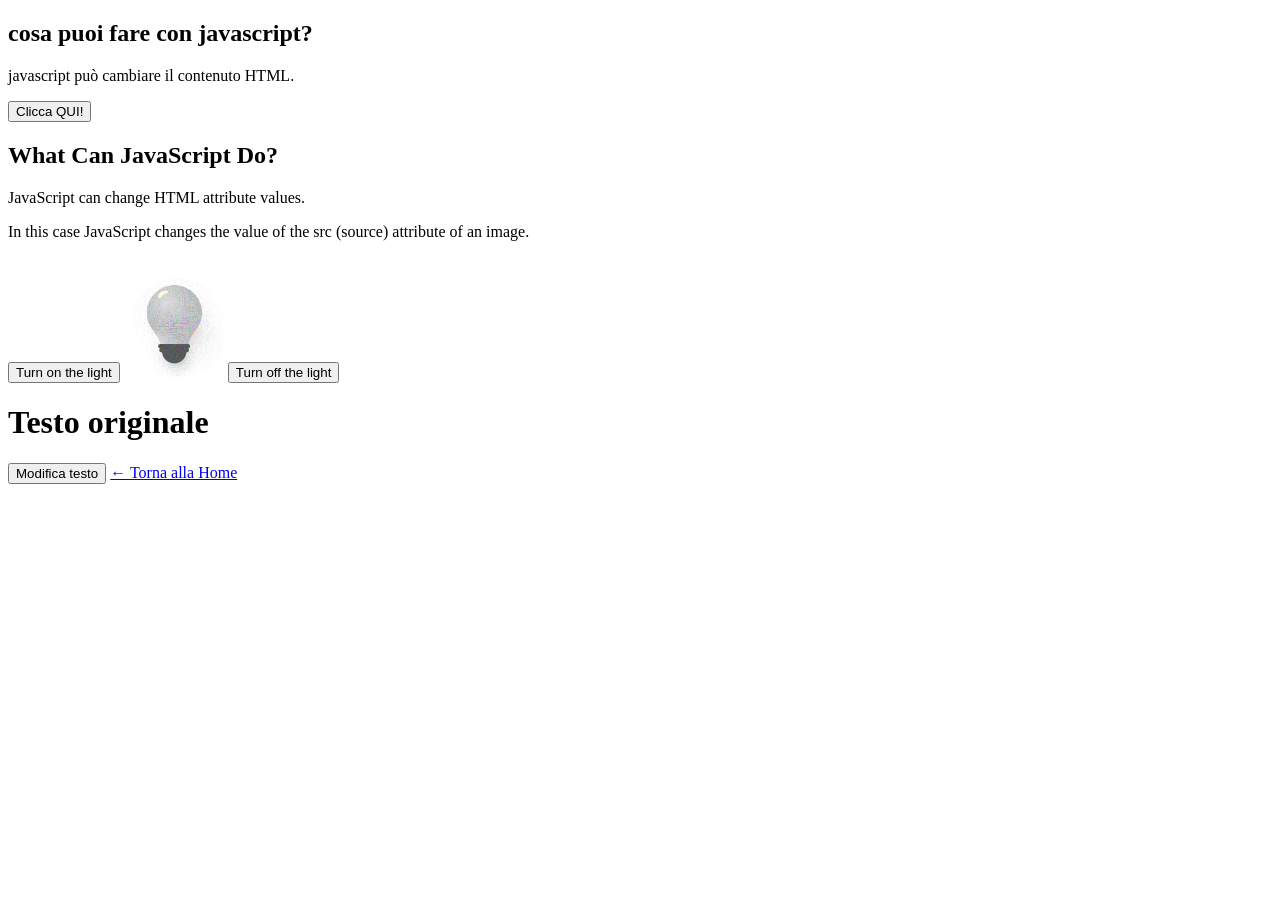
==== pagina3/index.html @ 84c79cf5 "aggiunto pagina 3-4-5" ====
<!DOCTYPE html>
<html>
<head>
    <title>Esempio di funzione JavaScript</title>
    <script>
        // Questa funzione verrà chiamata quando l'utente clicca il bottone
        function cambiaTesto() {
            document.getElementById("2").innerHTML = "Hello JavaScript!";
        }
                // Funzione che accende la "lampadina"
        function accendiLuce() {
            document.getElementById("lampadina").src = "pic_bulbon.gif";
        }

        // Funzione che spegne la "lampadina"
        function spegniLuce() {
            document.getElementById("lampadina").src = "pic_bulboff.gif";
        }

        function modificatesto() {
            document.getElementById("titolo").innerHTML = "Nuovo testo!";
        }

        function agginungiEvento() {
            document.getElementById("nuovo_testo").addEventListener("click", modificatesto);
        }
        window.onload = agginungiEvento;

    </script>
</head>

<body>

    <h2 id="demo">cosa puoi fare con javascript?</h2>

    <p id="saluto">javascript può cambiare il contenuto HTML.</p>

    <button type="button" onclick="cambiaTesto()" id="2">Clicca QUI!</button>
    <h2>What Can JavaScript Do?</h2>

    <p id="nuovo_testo">JavaScript can change HTML attribute values.</p>

    <p>In this case JavaScript changes the value of the src (source) attribute of an image.</p>

    <button type="button" onclick="accendiLuce()">Turn on the light</button>

    <img id="lampadina" src="pic_bulboff.gif" style="width:100px">

    <button type="button" onclick="spegniLuce()">Turn off the light</button>

    <h1 id="titolo">Testo originale</h1>

    <button id="24">Modifica testo</button>

    <a href="../index.html">← Torna alla Home</a>
</body>
</html>
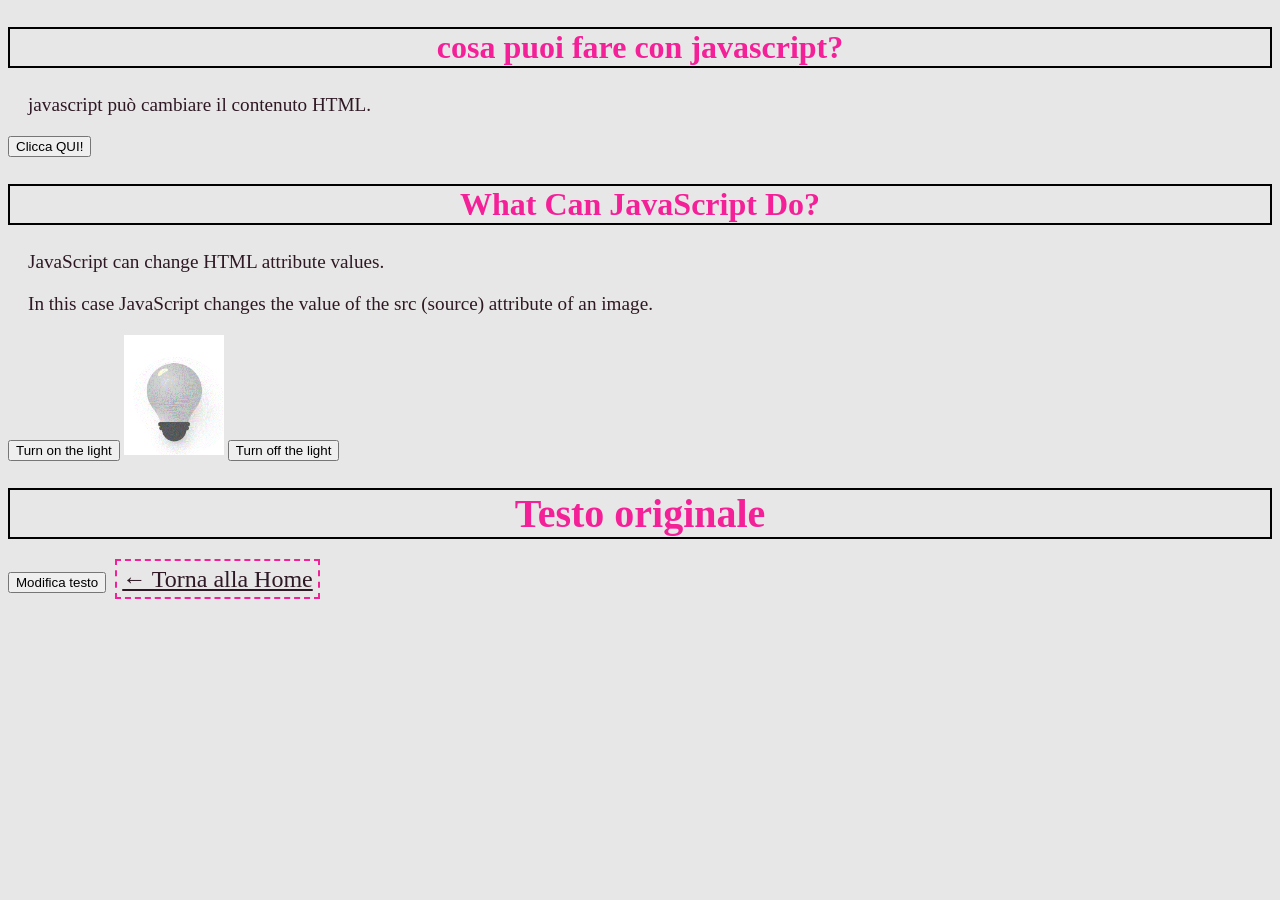
==== commit 84f043d7: "fine compito del 7" ====
--- a/pagina3/index.html
+++ b/pagina3/index.html
@@ -1,6 +1,7 @@
 <!DOCTYPE html>
 <html>
 <head>
+    <link rel="stylesheet" href="../stilepagine.css">
     <title>Esempio di funzione JavaScript</title>
     <script>
         // Questa funzione verrà chiamata quando l'utente clicca il bottone
--- a/stilepagine.css
+++ b/stilepagine.css
@@ -0,0 +1,48 @@
+h1
+{
+    color : #f42098;
+    text-align: center;
+    font-size: 2.5em;
+    border-color: black;
+    border-width: 2px;
+    border-style: solid;
+}
+
+h2
+{
+    color : #f42098;
+    text-align: center;
+    font-size: 2em;
+    border-color: black;
+    border-width: 2px;
+    border-style: solid;
+}
+
+div
+{
+    margin: 20px;
+}
+a
+{
+    color : #2e1824;
+    font-size: 1.5em;
+    border-color: #f42098;
+    border-width: 2px;
+    border-style: dashed;
+    padding: 5px;
+    margin: 5px;
+}
+
+body
+{
+    background-color: #c0bbbb5a;
+    font-family: Impact;
+}
+
+p
+{
+    font-size: 1.2em;
+    color: #2e1824;
+    text-align: justify;
+    margin: 20px;
+}
